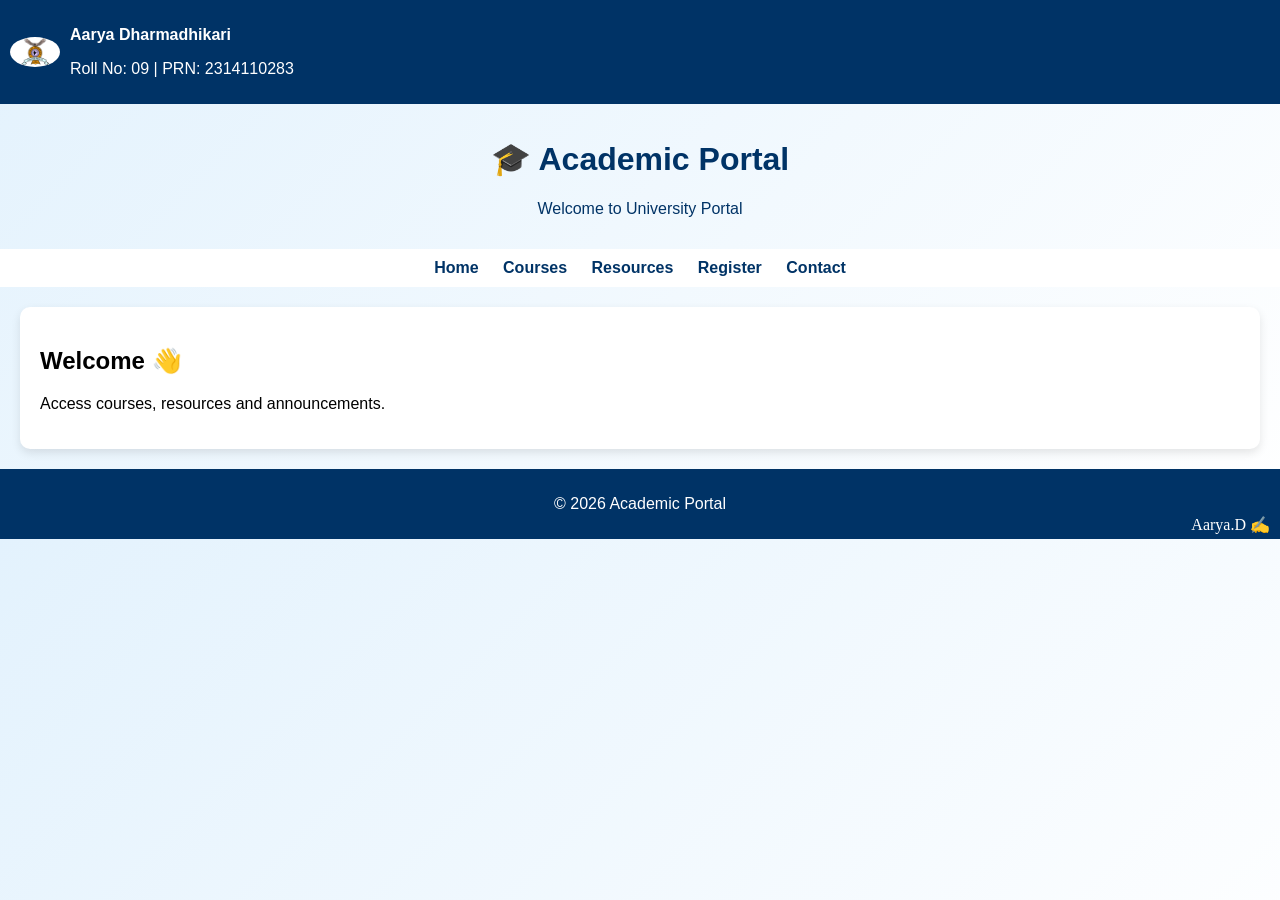
==== index.html @ 167fbf77 "Fixed folder structure for GitHub Pages" ====
<!DOCTYPE html>
<html lang="en">
<head>
<meta charset="UTF-8">
<title>Home</title>
<link rel="stylesheet" href="style.css">
</head>
<body>

<div class="top-header">
<img src="bharati_vidyapeeth_logo.png">
<div>
<p><b>Aarya Dharmadhikari</b></p>
<p>Roll No: 09 | PRN: 2314110283</p>
</div>
</div>

<header>
<h1>🎓 Academic Portal</h1>
<p>Welcome to University Portal</p>
</header>

<nav>
<a href="index.html">Home</a>
<a href="courses.html">Courses</a>
<a href="resources.html">Resources</a>
<a href="register.html">Register</a>
<a href="contact.html">Contact</a>

</nav>

<section>
<h2>Welcome 👋</h2>
<p>Access courses, resources and announcements.</p>
</section>

<footer>
<p>© 2026 Academic Portal</p>
<div class="signature">Aarya.D ✍️</div>
</footer>

</body>
</html>
---- style.css ----
body{font-family:Poppins,sans-serif;background:linear-gradient(135deg,#e3f2fd,#ffffff);margin:0;}

.top-header{background:#003366;color:white;padding:10px;display:flex;gap:10px;align-items:center;}
.top-header img{width:50px;border-radius:50%;}

header{text-align:center;padding:15px;color:#003366;}

nav{text-align:center;background:white;padding:10px;}
nav a{margin:10px;text-decoration:none;color:#003366;font-weight:bold;}

section{background:white;margin:20px;padding:20px;border-radius:10px;box-shadow:0 4px 10px rgba(0,0,0,0.1);} 

footer{background:#003366;color:white;text-align:center;padding:10px;position:relative;}
.signature{position:absolute;right:10px;bottom:5px;font-family:cursive;}
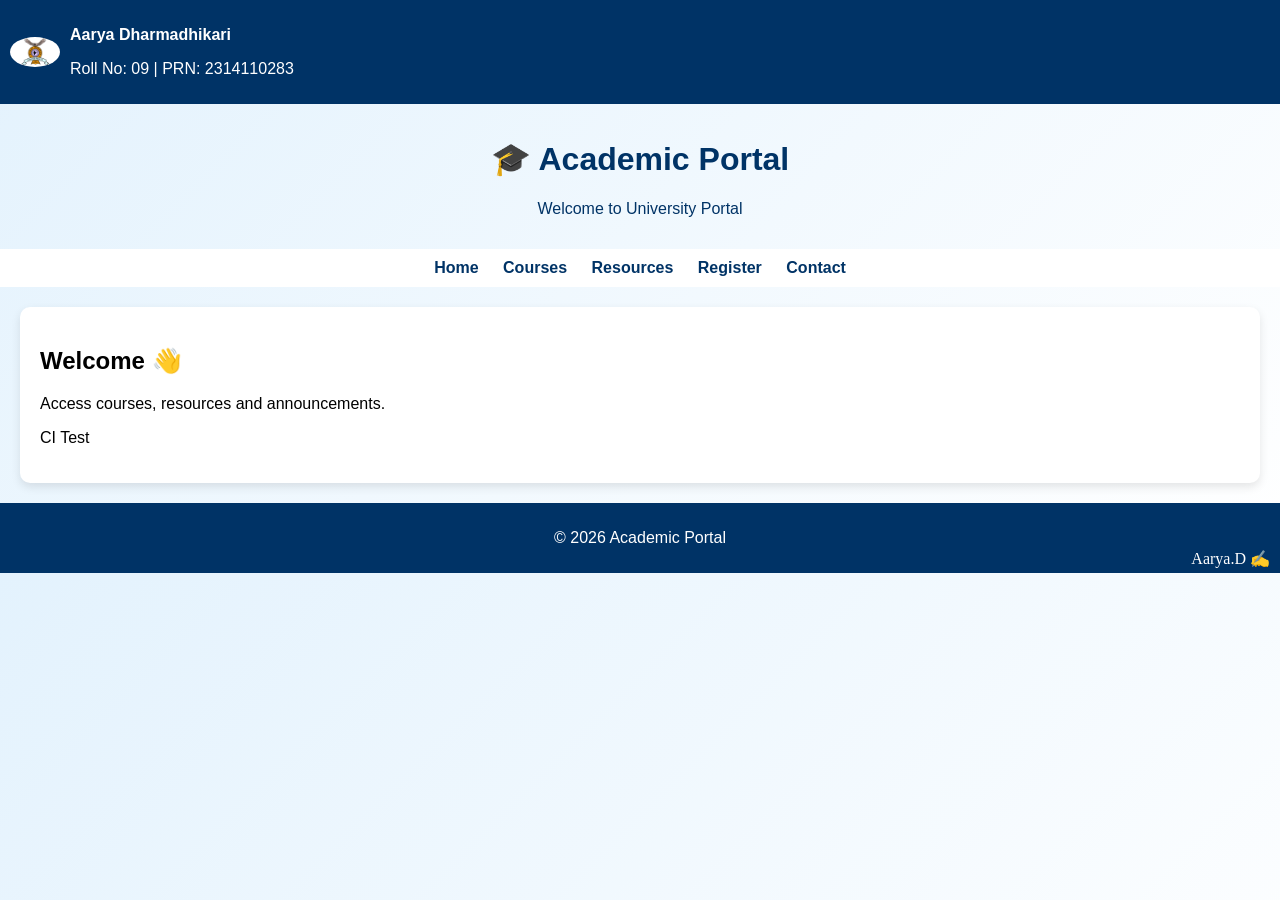
==== commit a938b03b: "index.html" ====
--- a/index.html
+++ b/index.html
@@ -32,6 +32,7 @@
 <section>
 <h2>Welcome 👋</h2>
 <p>Access courses, resources and announcements.</p>
+<p>CI Test</p> 
 </section>
 
 <footer>
@@ -40,4 +41,4 @@
 </footer>
 
 </body>
-</html>+</html>
